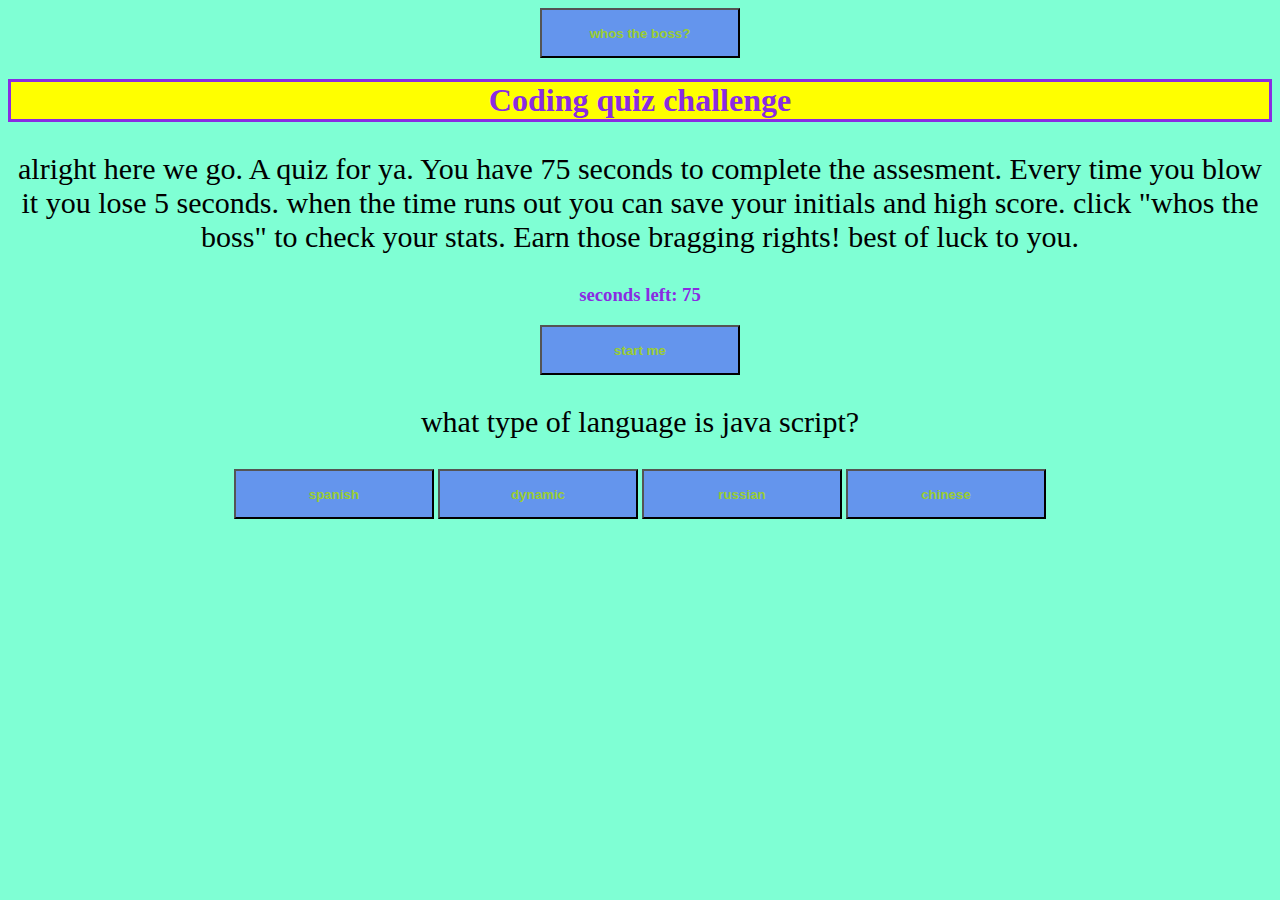
==== index.html @ 25f9c729 "messed around" ====
<!DOCTYPE html>
<html lang="en">

<head>

    <link rel="stylesheet" type="text/css" href="./style.css">
    <meta charset="UTF-8">
    <meta name="viewport" content="width=device-width, initial-scale=1.0">
    <title>Quiz</title>
</head>

<body>
    <div class="container">
        <button id="high-scores">whos the boss?</button>
    </div>
    <div class="wrapper">
        <h1>Coding quiz challenge</h1>
        <p>alright here we go. A quiz for ya. You have 75 seconds to complete the
            assesment. Every time you blow it you lose 5 seconds. when the time runs
            out you can save your initials and high score. click "whos the boss" to check your stats.
            Earn those bragging rights! best of luck to you.
        </p>
        <h3>seconds left: <span id="time-left">75</span></h3>
        <div class="center">
            <button id="start-button">start me</button>
        </div>
        <div id = "questionDiv">
            <!-- <!-- <P>
                what lype of language is java script?
            </P>
            <button class ="answerButton">spanish</button>
            <button class ="answerButton">dynamic</button>
            <button class ="answerButton">russian</button>
            <button class ="answerButton">chinese</button> 
        </div>



    </div>
    


     <script src="quizhomework.js"></script> -->
     <script src="script.js"></script>
</body>

</html>
---- style.css ----
body{
    background-color: aquamarine;
}

h1{
    color: blueviolet;
    text-align: center;
    border-color: blueviolet;
    border-style: solid;
    background-color: yellow;
    
    
}
h3{
    text-align: center;
    color: blueviolet;

}

#start-button{
    text-align: center;
    font-style: normal;
    font-weight: bolder;
    color: yellowgreen;
    height: 50px;
    width: 200px;
    background-color: cornflowerblue;
}
.center{
    text-align: center;
    
    
}
p{
    text-align: center;
    font-size: 30px;
}

.container{
    text-align: center;
}

#high-scores{
    font-style: normal;
    font-weight: bolder;
    color: yellowgreen;
    height: 50px;
    width: 200px;
    background-color: cornflowerblue;
}
.answerButton{
    text-align: center;
    font-style: normal;
    font-weight: bolder;
    color: yellowgreen;
    height: 50px;
    width: 200px;
    background-color: cornflowerblue;
      
}
#questionDiv{
    text-align: center;
}
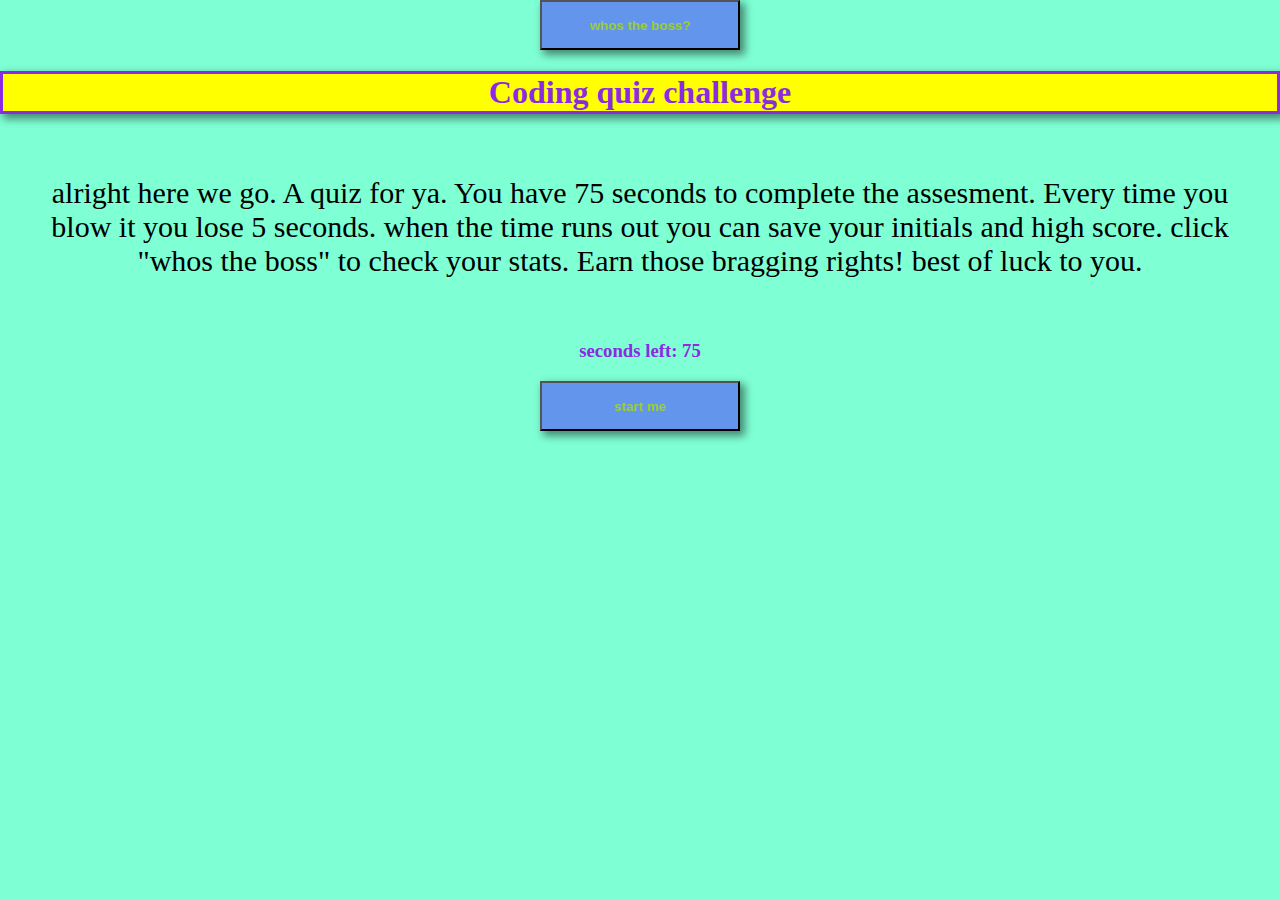
==== commit cc458ac2: "messin" ====
--- a/index.html
+++ b/index.html
@@ -12,10 +12,11 @@
 <body>
     <div class="container">
         <button id="high-scores">whos the boss?</button>
+        <ul class="score-section hide"></ul>
     </div>
     <div class="wrapper">
         <h1>Coding quiz challenge</h1>
-        <p>alright here we go. A quiz for ya. You have 75 seconds to complete the
+        <p class="start-text">alright here we go. A quiz for ya. You have 75 seconds to complete the
             assesment. Every time you blow it you lose 5 seconds. when the time runs
             out you can save your initials and high score. click "whos the boss" to check your stats.
             Earn those bragging rights! best of luck to you.
@@ -23,24 +24,24 @@
         <h3>seconds left: <span id="time-left">75</span></h3>
         <div class="center">
             <button id="start-button">start me</button>
+            <div id="correct" class="dummy"></div>
         </div>
-        <div id = "questionDiv">
-            <!-- <!-- <P>
-                what lype of language is java script?
-            </P>
-            <button class ="answerButton">spanish</button>
-            <button class ="answerButton">dynamic</button>
-            <button class ="answerButton">russian</button>
-            <button class ="answerButton">chinese</button> 
-        </div>
+          
+        <div id="questionDiv" class="questions"></div>
+
+          <div class="end-screen  hide">            
+                <h3>Ya Done</h3>
+                <form class="end-form">
+                  <input  type="text"  id="inputForm"/>
+                  <p>enter your name</p>
+                  <button id="submit-button">Submit Name</button>           
+                </form> 
+                <div class="end-button-div"></div>           
+          </div>
+    </div>
 
 
 
-    </div>
-    
-
-
-     <script src="quizhomework.js"></script> -->
      <script src="script.js"></script>
 </body>
 
--- a/style.css
+++ b/style.css
@@ -1,5 +1,8 @@
 body{
     background-color: aquamarine;
+    margin: 0;
+    padding: 0;
+    box-sizing: border-box;
 }
 
 h1{
@@ -8,7 +11,7 @@
     border-color: blueviolet;
     border-style: solid;
     background-color: yellow;
-    
+    box-shadow: 4px 4px 8px 1px #00000075;
     
 }
 h3{
@@ -25,15 +28,17 @@
     height: 50px;
     width: 200px;
     background-color: cornflowerblue;
+    box-shadow: 4px 4px 8px 1px #00000075;
 }
 .center{
     text-align: center;
-    
+
     
 }
 p{
     text-align: center;
     font-size: 30px;
+    padding: 2rem;
 }
 
 .container{
@@ -47,6 +52,7 @@
     height: 50px;
     width: 200px;
     background-color: cornflowerblue;
+    box-shadow: 4px 4px 8px 1px #00000075;
 }
 .answerButton{
     text-align: center;
@@ -56,8 +62,55 @@
     height: 50px;
     width: 200px;
     background-color: cornflowerblue;
+    box-shadow: 4px 4px 8px 1px #00000075;
       
 }
 #questionDiv{
     text-align: center;
+}
+
+.hide{
+    display: none;
+}
+
+.end-screen{
+    text-align: center;
+    color: blueviolet;
+    text-align: center;
+    border-color: blueviolet;
+    border-style: solid;
+    background-color: yellow;
+    box-shadow: 4px 4px 8px 1px #00000075;
+    margin: 2rem;
+    padding: 1rem;
+}
+
+.score-section{
+    text-align: center;
+    color: blueviolet;
+    text-align: center;
+    border-color: blueviolet;
+    border-style: solid;
+    background-color: yellow;
+    box-shadow: 4px 4px 8px 1px #00000075;
+    margin: 2rem;
+    padding: 1rem;
+}
+.score-item{
+    font-style: normal;
+    font-weight: bolder;
+    color:cornflowerblue;
+    list-style: none;   
+}
+
+.close-scores-button{
+    text-align: center;
+    font-style: normal;
+    font-weight: bolder;
+    color: yellowgreen;
+    height: 20px;
+    width: 20px;
+    background-color: cornflowerblue;
+    box-shadow: 4px 4px 8px 1px #00000075;
+    margin: .5rem;
 }